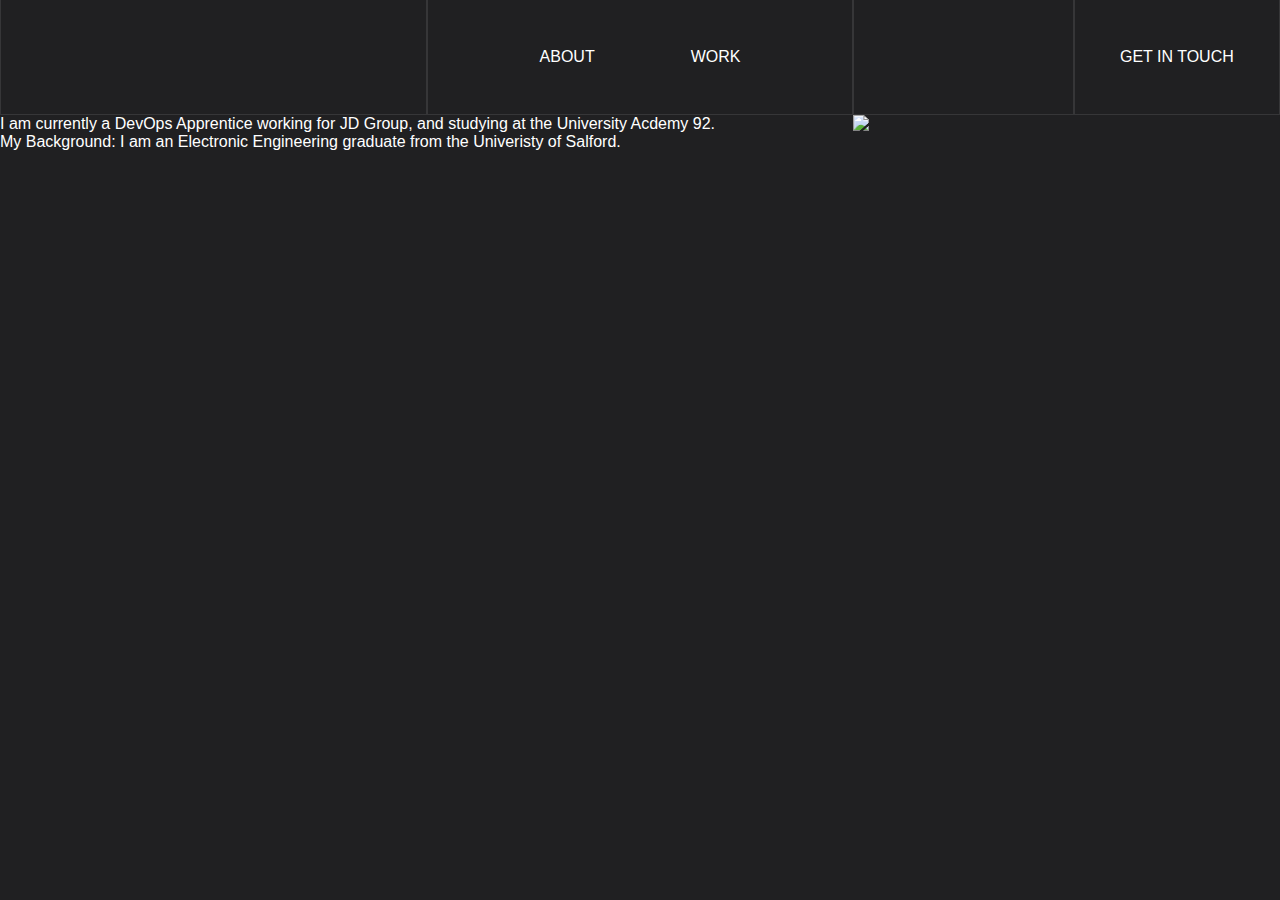
==== About.html @ 439315c1 "main done" ====
<html lang="en">

  <head>
    <script src="https://kit.fontawesome.com/3c86a84a5f.js" crossorigin="anonymous"></script>
    <link rel="stylesheet" href="index.css">

    <nav data-toggled="false" data-transitionable="false">
        <div id="nav-logo-section" class="nav-section">
          <a href="index.html">
            <i class="fa-solid fa-star"></i>
          </a>
        </div>
        <div id="nav-mobile-section">
          <div id="nav-link-section" class="nav-section">
            <A href="About.html">ABOUT</A>
            <A href="Work.html">WORK</A>
          </div>
          <div id="nav-social-section" class="nav-section">


              <a target="_blank" href="https://api.whatsapp.com/send?phone=447868205882">
              <i class="fa-brands fa-whatsApp"></i>
            </a>

              <a target="_blank" href="https://github.com/AbdullahTayeh?tab=repositories" >
              <i class="fa-brands fa-gitHub"></i>
            </a>

              <a target="_blank" href="https://www.linkedin.com/in/abta/">
                <i class="fa-brands fa-linkedin"></i>
            </a>
          </div>
          <div id="nav-contact-section" class="nav-section">
            <a href="#">GET IN TOUCH</a>
          </div>
        </div>
        <button id="nav-toggle-button" type="button" onclick="handleNavToggle()">
          <span>Menu</span>
          <i class="fa-solid fa-bars"></i>
        </button>
      </nav>

    </head>
</html>

<main>

 <article>
  <div class="details-mybackground-section details-section">
    <p>
      I am currently a DevOps Apprentice working for JD Group, and studying at the University Acdemy 92.
    </p>
    
    <p>My Background: I am an Electronic Engineering graduate from the Univeristy of Salford.
    </p>

  </div>
  <div class="details-mycurrentstudy-section details-section">
    <img src="https://qph.cf2.quoracdn.net/main-qimg-3fcfc588de60c74f2ca81baf03bdbc0b-lq" class="image1">
  </div>
</article>
</main>
---- index.css ----
:root {
  --background-color: rgb(32, 32, 34);
  --border-color: rgb(255, 255, 255, 0.1);
  --highlight-color: rgb(126, 87, 194);
  --navbar-color: rgb(190, 190, 245);

}
.image1{
  max-width: 100%;

}

main > section{
  text-align: right;
  font-size: 44px;
  margin-bottom: 14px;
  text-align: start;
  overflow-y: auto;
}

body {
  background-color: var(--background-color);
  display: flex;
  flex-direction: column;
  height: 100vh;
  margin: 0px;
  overflow-y: auto;

  
}

* {
  box-sizing: border-box;
}

h1, h2, h3, a, p, span {
  font-family: "Rubik", sans-serif;
  font-weight: 400;
  color: white;
  margin: 0px;
}

a {
  text-decoration: none;
}

a:hover {
  color: var(--highlight-color);
}

nav {
  display: flex;
  width: 100%;

}

nav .nav-section {
  padding: 3rem 2rem;
  display: flex;
  gap: 1rem;
  border-left: 1px solid var(  --border-color);
  border-right: 1px solid var(  --border-color);
  border-top: 1px solid var(  --border-colorr);
  border-bottom: 1px solid var(  --border-color);
  align-items: center;
  justify-content: center;
}

#nav-mobile-section {
  display: flex;
  flex-basis: calc(100% * (2 / 3));
  z-index: 2;
}

#nav-toggle-button { 
  align-items: center;
  background-color: transparent;
  border: none;
  border-left: 1px solid var(--border-color);
  color: white;
  cursor: pointer;
  display: none;
  gap: 0.8rem;
  height: 100%;
  justify-content: center;
  outline: none;
  padding: 0rem 3rem;
  position: relative;
  z-index: 3;
}

#nav-toggle-button:hover,
#nav-toggle-button:hover > span {
  color: var(--highlight-color);
}

#nav-toggle-button > span,
#nav-toggle-button > i { 
  display: inline-block;
  height: 1rem;
  line-height: 1rem;
}

#nav-social-section,
#nav-contact-section {
  flex-grow: 1;

}

#nav-logo-section {
  flex-basis: calc(100% / 3);
  justify-content: flex-start;
  padding-left: 2.5rem;

}

#nav-logo-section > a > i {
  font-size: 3.2rem;
  color: rgb(244, 41, 6);
}

#nav-link-section {
  flex-basis: 50%;
  gap: 6rem; 
}

#nav-social-section  {
  gap: 4rem;
  padding-right: 25%rem;

}

main {
  flex-grow: 1;
  position: relative;
  overflow-y: auto;
}

@media(max-width: 1200px) {    
  #nav-mobile-section {
    flex-basis: calc(100% * 0.75);
  }

  #nav-logo-section {
    flex-basis: calc(100% * 0.25);
  }
  
  #nav-link-section {
    flex-basis: calc(100% / 3);
    gap: 3rem;
  }

  
@media(max-width: 800px) {  
  nav {
    justify-content: space-between;  
    
  }
  
  nav[data-toggled="true"] > #nav-mobile-section {  
    transform: translateY(0%);
  }

  nav[data-toggled="true"] > #nav-toggle-button {
    border-left: none;
  }

  nav[data-transitionable="true"] > #nav-mobile-section {
    transition: transform 400ms ease;
  }
  
  nav .nav-section {
    border-left: none;
    padding: 1.5rem 1rem;
  }
  
  #nav-logo-section > a > i {
    font-size: 1.5rem;
    margin-left: 3rem;
  }
  
  #nav-mobile-section {
    background-color: var(--background-color);
    flex-direction: column;
    height: 100vh;
    width: 100vw;
    position: fixed;
    transform: translateY(-100%);
  } 
  
  #nav-toggle-button {
    display: flex;
  }  
  
  #nav-link-section {
    flex-basis: 60%;
    flex-direction: column;
    gap: 6rem;
  }
  
  #nav-link-section > a {
    font-size: 3rem; 
  }
  
  #nav-social-section > a {
    font-size: 2rem; 

  }  
  
 #nav-contact-section  {
    padding-bottom: 4rem;
  }

  main > article {
    grid-template-rows: 1fr repeat(4, 0.5fr);
    height: max(700px, 100%);
  }
  
  main > article > .article-title-section {
    padding: 2rem;
  }
  
  main > article > .article-title-section > h2 {
    flex-basis: 70%;
    font-size: 1.75em; 
    line-height: 1.5rem;
  }
  
  main > article > .article-title-section > i {
    font-size: 2rem; 
    
  }

  
  main > article > .article-description-section {
    padding: 2rem;
  }
  
  main > article > .article-description-section > p {
    font-size: 1rem;
  }
}
  main {
    overflow-y: auto;
  }
  
  main > article {
    grid-template-columns: none;
    grid-template-rows: 1.5fr repeat(3, 0.75fr) 0.25fr;
    height: max(900px, 100%);
  }
   
  main > article > .article-title-section > h2 {
    font-size: 3rem; 
    line-height: 2.6rem;
  }
  
  main > article > .article-title-section > i {
    font-size: 3rem; 
  }
  
  main > article > .article-description-section,
  main > article > .article-nav-section {
    border-left: none;
  }

  main > article > .article-image-section {
    order: 1;
  }
  
  main > article > .article-title-section {
    border-bottom: 1px solid var(--border-color);
    order: 2;
  }
  
  main > article > .article-description-section {
    justify-content: center;
    order: 3;
  }
  
  main > article > .article-nav-section {
    border-bottom: 1px solid var(--border-color);
    order: 4;
  }
}




main > article {
  height: 100%;
  width: 100%;
  display: grid;
  grid-template-columns: 2fr 1fr;
  grid-template-rows: 2fr 1fr;
  position: absolute;
  left: 0px;
  top: 0px;
  transition: transform 400ms ease;  
}

main > article[data-status="inactive"] {
  transform: translateX(-100%);
  transition: none;
}

main > article[data-status="active"] {
  transform: translateX(0%);
}

main > article[data-status="before"] {
  transform: translateX(-100%);
}

main > article[data-status="after"] {
  transform: translateX(100%);
}

main > article[data-status="becoming-active-from-before"] {
  transform: translateX(-100%);
  transition: none;
}

main > article[data-status="becoming-active-from-after"] {
  transform: translateX(100%);
  transition: none;
}

main > article > .article-section {
  height: 100%;
  display: flex;
}

main > article > .article-description-section,
main > article > .article-nav-section {
  border-left: 1px solid var(--border-color);
}

main > article > .article-title-section,
main > article > .article-nav-section {
  border-top: 1px solid var(--border-color);
}

main > article:first-child > .article-image-section {
  background-image: url("https://res.cloudinary.com/de4rvmslk/image/upload/f_auto,q_auto//img/python-vs-c-_cover-duz-y-2x.jpg");
}

main > article:nth-child(2) > .article-image-section {
  background-image: url("https://salfordcommunityleisure.co.uk/wp-content/uploads/2020/02/Peel-Building-2-2000x846.jpg");
}

main > article:nth-child(3) > .article-image-section {
  background-image: url("https://miro.medium.com/v2/resize:fit:1400/1*2xsLeLNqKwIoGOQlw8O6Ug.png");
}

main > article:nth-child(4) > .article-image-section {
  background-image: url('./svelte-prisma-min_jntqkh.png')
}

main > article:first-child > .article-description-section > h1 {
  font-size: 44px;
  margin-bottom: 120px;
  
}

main > article:nth-child(3) > .article-description-section > p{
  font-size: 44px;
  margin-top: 15px;

}
main > article:nth-child(4) > .article-description-section > h2{
  font-size: 40px;
  margin-top: 15px;
}
main > article:nth-child(4) > .article-description-section > p{
  font-size: 20px;
  margin-bottom: 0px;

}
main > article > .article-image-section {
  background-position: center;
  background-size: cover;
}

main > article > .article-description-section {
  flex-direction: column;
  justify-content: flex-end;
  padding: 4rem;

}

main > article > .article-description-section > p {
  color: rgba(255, 255, 255, 0.5);
  font-size: 1.25em;
}

main > article > .article-description-section > p  > a:hover {
  text-decoration: underline;
}


main > article > .article-title-section {
  align-items: center; 
  justify-content: space-between;
  padding: 2rem 4rem;
}

main > article > .article-title-section * {
  color: white;
}

main > article > .article-title-section > h2 {
  flex-basis: 50%;
  font-family: "Montserrat", sans-serif;
  font-size: 3.5rem;
  line-height: 3rem;
  margin: 0px;
  text-transform: uppercase;
}

main > article > .article-title-section > i {
  color: rgba(255, 255, 255, 0.75);
  font-size:  4rem;
}

main > article > .article-nav-section > .article-nav-button {
  background-color: transparent;
  flex-grow: 1;
  border: none;
  outline: none;
  color: rgba(255, 255, 255, 0.75);
  
  font-size: 3rem;
  cursor: pointer;
}

main > article > .article-nav-section > .article-nav-button:hover {
  background-color: rgba(255, 255, 255, 0.02);
}

main > article > .article-nav-section > .article-nav-button:nth-child(2) {
  border-left: 1px solid var(--border-color);
}
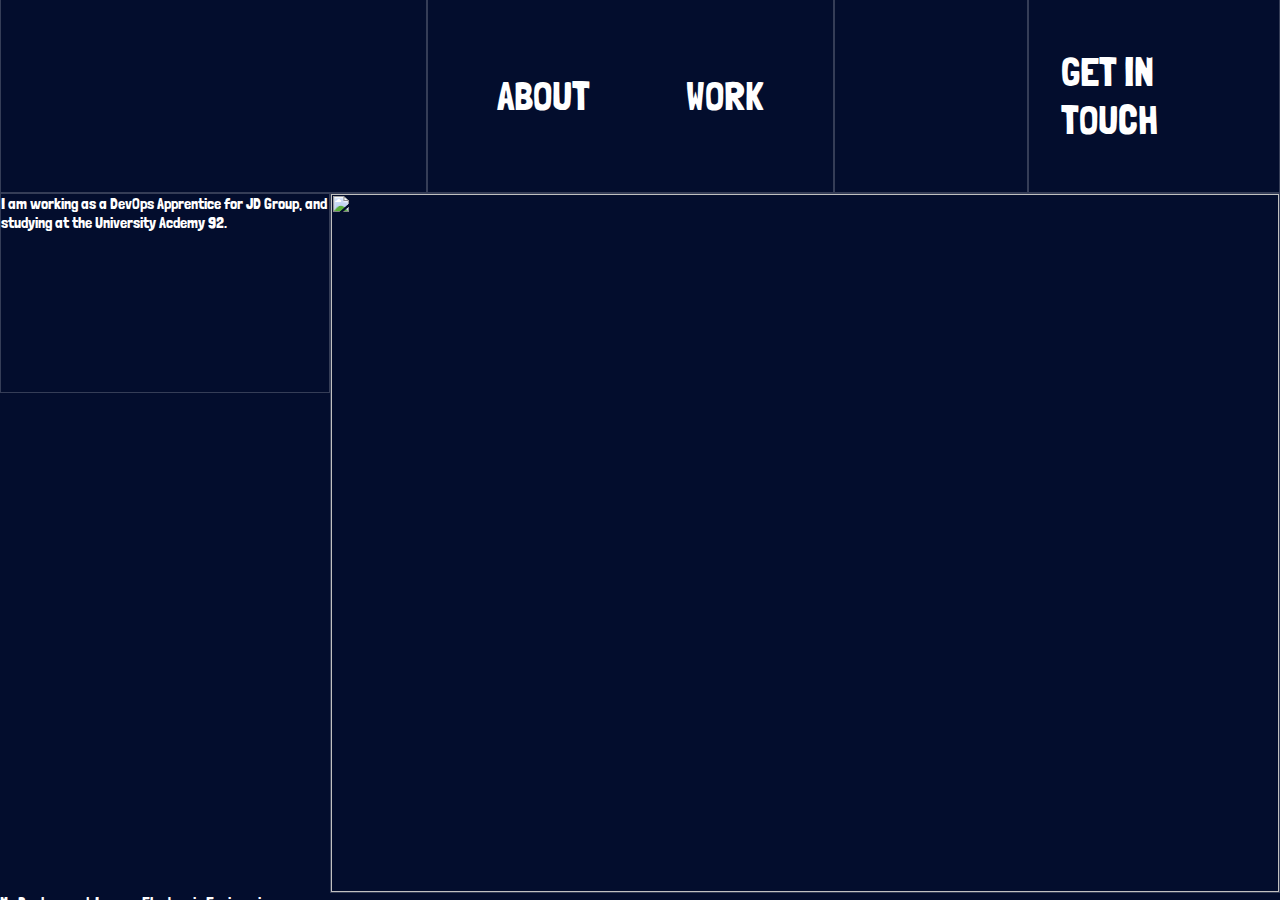
==== commit 6c124fbd: "\axsad" ====
--- a/About.html
+++ b/About.html
@@ -4,6 +4,9 @@
   <head>
     <script src="https://kit.fontawesome.com/3c86a84a5f.js" crossorigin="anonymous"></script>
     <link rel="stylesheet" href="index.css">
+    <link rel="preconnect" href="https://fonts.googleapis.com">
+    <link rel="preconnect" href="https://fonts.gstatic.com" crossorigin>
+    <link href="https://fonts.googleapis.com/css2?family=Londrina+Solid&display=swap" rel="stylesheet">
 
     <nav data-toggled="false" data-transitionable="false">
         <div id="nav-logo-section" class="nav-section">
@@ -17,7 +20,6 @@
             <A href="Work.html">WORK</A>
           </div>
           <div id="nav-social-section" class="nav-section">
-
 
               <a target="_blank" href="https://api.whatsapp.com/send?phone=447868205882">
               <i class="fa-brands fa-whatsApp"></i>
@@ -43,21 +45,21 @@
 
     </head>
 </html>
-
 <main>
 
  <article>
-  <div class="details-mybackground-section details-section">
+  <div id="details-mybackground-section">
     <p>
-      I am currently a DevOps Apprentice working for JD Group, and studying at the University Acdemy 92.
+      I am working as a DevOps Apprentice for JD Group, and studying at the University Acdemy 92.
     </p>
     
-    <p>My Background: I am an Electronic Engineering graduate from the Univeristy of Salford.
-    </p>
-
   </div>
-  <div class="details-mycurrentstudy-section details-section">
-    <img src="https://qph.cf2.quoracdn.net/main-qimg-3fcfc588de60c74f2ca81baf03bdbc0b-lq" class="image1">
+  <div id="cardabout">
+    <img src="https://qph.cf2.quoracdn.net/main-qimg-3fcfc588de60c74f2ca81baf03bdbc0b-lq">
+  </div>
+  <p>My Background: I am an Electronic Engineering graduate from the Univeristy of Salford.
+  </p>
+  <div id="details-mybackground-section2">
   </div>
 </article>
 </main>--- a/index.css
+++ b/index.css
@@ -1,22 +1,65 @@
 :root {
-  --background-color: rgb(32, 32, 34);
-  --border-color: rgb(255, 255, 255, 0.1);
+  --background-color: rgb(3, 13, 45);
+  --border-color: rgba(255, 255, 255, 0.2);
   --highlight-color: rgb(126, 87, 194);
   --navbar-color: rgb(190, 190, 245);
-
-}
-.image1{
-  max-width: 100%;
-
-}
-
-main > section{
+}
+#cardabout{
+  width: 950;
+  height: 700px;
+  aspect-ratio: 2/3;
+  border: 0.1rem solid var(--border-color)
+}
+#cardabout > img{
+  height: 100%;
+  width: 100%;
+  object-fit: cover;
+  aspect-ratio: 2/2.5;
+}
+
+#details-mybackground-section {
+  height: 200px;
+  border: 0.1rem solid var(--border-color);
+}
+#card {
+  width: 650px;
+  height: 950px;
+  aspect-ratio: 2/2.5;
+  border: 0.02rem solid var(--border-color);
+}
+#card >img{
+  height: 100%;
+  width: 100%;
+  object-fit: cover;
+  aspect-ratio: 2/3;
+}
+@keyframes pulse {
+  from, to {
+    scale: 1;
+  }
+  50% {
+    scale: 1.13;
+  }
+
+}
+#card:hover > img {
+  animation: pulse 5000ms ease-in-out;
+  overflow: hidden;
+}
+
+main > article {
+  display: grid;
+  height: 100%;
+}
+
+
+/* main > section{
   text-align: right;
   font-size: 44px;
   margin-bottom: 14px;
   text-align: start;
   overflow-y: auto;
-}
+} */
 
 body {
   background-color: var(--background-color);
@@ -24,8 +67,7 @@
   flex-direction: column;
   height: 100vh;
   margin: 0px;
-  overflow-y: auto;
-
+  overflow-y: hidden;
   
 }
 
@@ -34,7 +76,7 @@
 }
 
 h1, h2, h3, a, p, span {
-  font-family: "Rubik", sans-serif;
+  font-family: 'Londrina Solid', cursive;
   font-weight: 400;
   color: white;
   margin: 0px;
@@ -104,7 +146,8 @@
 #nav-social-section,
 #nav-contact-section {
   flex-grow: 1;
-
+  font-size: 40px;
+  
 }
 
 #nav-logo-section {
@@ -122,6 +165,7 @@
 #nav-link-section {
   flex-basis: 50%;
   gap: 6rem; 
+  font-size: 40px;
 }
 
 #nav-social-section  {
@@ -133,8 +177,8 @@
 main {
   flex-grow: 1;
   position: relative;
-  overflow-y: auto;
-}
+  overflow-y: hidden;
+} 
 
 @media(max-width: 1200px) {    
   #nav-mobile-section {
@@ -151,7 +195,7 @@
   }
 
   
-@media(max-width: 800px) {  
+@media only screen and(max-width: 800px) {  
   nav {
     justify-content: space-between;  
     
@@ -224,6 +268,8 @@
     flex-basis: 70%;
     font-size: 1.75em; 
     line-height: 1.5rem;
+    font-family: 'Londrina Solid', cursive;
+
   }
   
   main > article > .article-title-section > i {
@@ -241,7 +287,7 @@
   }
 }
   main {
-    overflow-y: auto;
+    overflow-y: hidden;
   }
   
   main > article {
@@ -253,10 +299,15 @@
   main > article > .article-title-section > h2 {
     font-size: 3rem; 
     line-height: 2.6rem;
+    font-family: 'Londrina Solid', cursive;
+    
+
   }
   
   main > article > .article-title-section > i {
     font-size: 3rem; 
+    font-family: 'Londrina Solid', cursive;
+
   }
   
   main > article > .article-description-section,
@@ -357,26 +408,118 @@
   background-image: url('./svelte-prisma-min_jntqkh.png')
 }
 
+main > article:first-child > .article-title-section > h1 {
+  font-size: 44px;
+  margin-bottom: 0px;
+  color: white;
+
+}
+main > article:first-child > .article-title-section > i {
+  font-size: 44px;
+
+color: white;
+
+}
+main > article:first-child > .article-nav-section > button {
+  font-size: 44px;
+  color: white;
+}
 main > article:first-child > .article-description-section > h1 {
   font-size: 44px;
   margin-bottom: 120px;
-  
+  color: white;
+}
+main > article:first-child > .article-description-section > h1 > a {
+  font-size: 44px;
+  margin-bottom: 120px;
+}
+
+main > article:nth-child(2) {
+max-width: 100%;
+
+}
+main > article:nth-child(2) > .article-title-section > h1 {
+  font-size: 44px;
+  margin-bottom: 0px;
+color: white;
+
+}
+main > article:nth-child(2) > .article-title-section > i {
+  font-size: 44px;
+  color: white;
+
+}
+main > article:nth-child(2) > .article-nav-section > button {
+  font-size: 44px;
+  color: white;
 }
 
 main > article:nth-child(3) > .article-description-section > p{
   font-size: 44px;
   margin-top: 15px;
-
+  color: white;
+}
+main > article:nth-child(3) > .article-description-section > p > a{
+  font-size: 44px;
+  margin-top: 15px;
+  color: rgb(187, 83, 83);
+  text-decoration-line: underline;
+}
+a:hover{
+  color: var(--highlight-color);
+}
+main > article:nth-child(3) > .article-title-section > h2{
+  font-size: 44px;
+  margin-top: 15px;
+  color: white;
+}
+main > article:nth-child(3) > .article-title-section > i{
+  font-size: 44px;
+  margin-top: 15px;
+  color: white;
+}
+main > article:nth-child(3) > .article-nav-section > button{
+  font-size: 44px;
+  margin-top: 15px;
+  color: white;
+}
+
+
+
+main > article:nth-child(4) > .article-title-section > h2{
+  font-size: 60px;
+  margin-top: 15px;
+  color: white;
+}
+main > article:nth-child(4) > .article-title-section > i{
+  font-size: 80px;
+  margin-top: 15px;
+  color: white;
+}
+main > article:nth-child(4) > .article-title-section > i{
+  font-size: 80px;
+  margin-top: 15px;
+  color: white;
+}
+main > article:nth-child(4) > .article-nav-section > button{
+  font-size: 80px;
+  margin-top: 15px;
+  color: white;
 }
 main > article:nth-child(4) > .article-description-section > h2{
-  font-size: 40px;
-  margin-top: 15px;
-}
-main > article:nth-child(4) > .article-description-section > p{
-  font-size: 20px;
+  font-size: 44px;
   margin-bottom: 0px;
-
-}
+  
+
+}
+main > article:nth-child(4) > .article-description-section > h2 > a{
+  font-size: 44px;
+  margin-bottom: 0px;
+  color: rgb(187, 83, 83);
+  text-decoration-line: underline;
+  
+}
+
 main > article > .article-image-section {
   background-position: center;
   background-size: cover;
@@ -411,7 +554,8 @@
 
 main > article > .article-title-section > h2 {
   flex-basis: 50%;
-  font-family: "Montserrat", sans-serif;
+  font-family: 'Londrina Solid', cursive;
+
   font-size: 3.5rem;
   line-height: 3rem;
   margin: 0px;
@@ -429,7 +573,6 @@
   border: none;
   outline: none;
   color: rgba(255, 255, 255, 0.75);
-  
   font-size: 3rem;
   cursor: pointer;
 }
